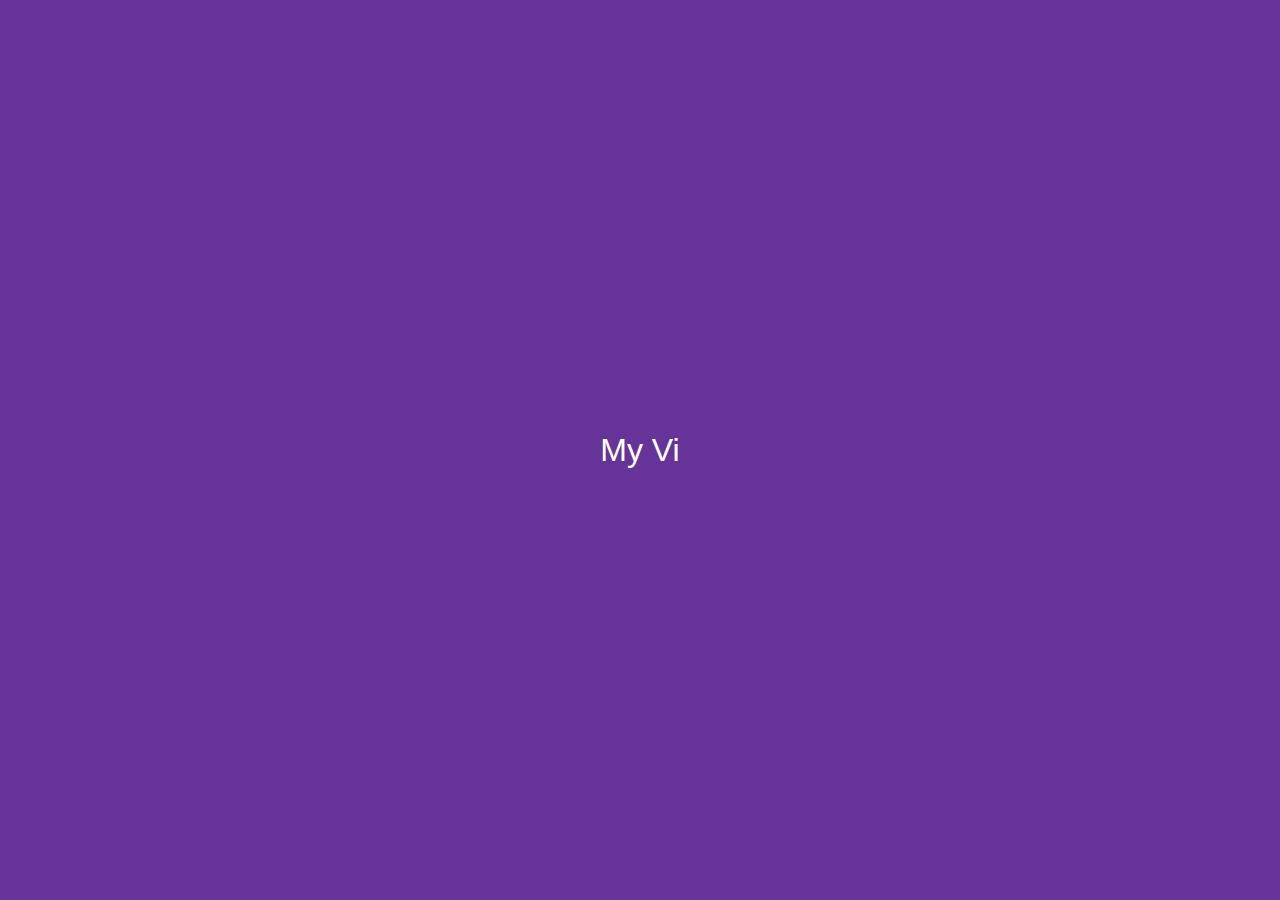
==== index.html @ ed4dcd54 "Add files via upload" ====
<html lang="en">
  <head>
    <meta charset="UTF-8" />
    <meta name="viewport" content="width=device-width, initial-scale=1.0" />
    <link rel="stylesheet" href="style.css" />
    <title>auto write text</title>
  </head>
  <body>
    <script src="script.js"></script>
  </body>
</html>
---- style.css ----
* {
  box-sizing: border-box;
}

body {
  background-color: rebeccapurple;
  color: white;
  font-size: 2rem;
  display: flex;
  align-items: center;
  justify-content: center;
  font-family: "Poppins", sans-serif;
  margin: 0;
  min-height: 100vh;
}
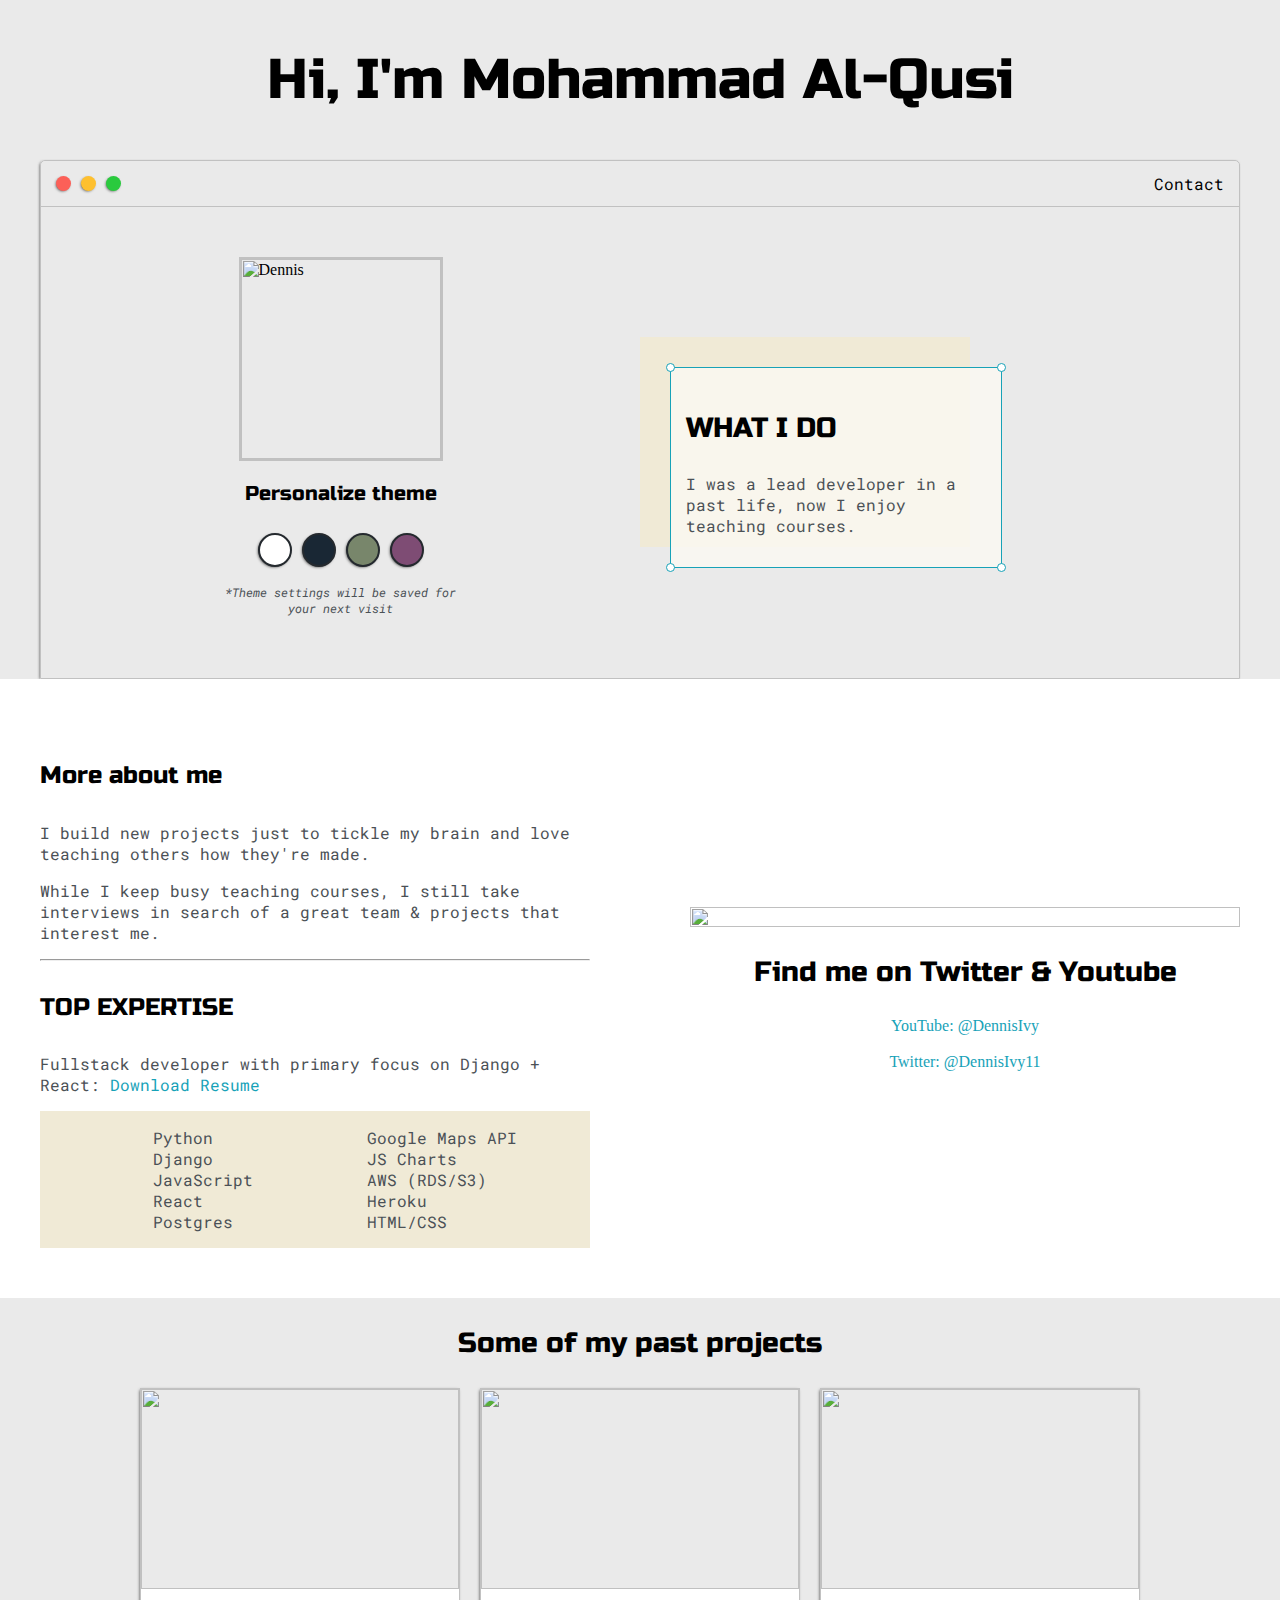
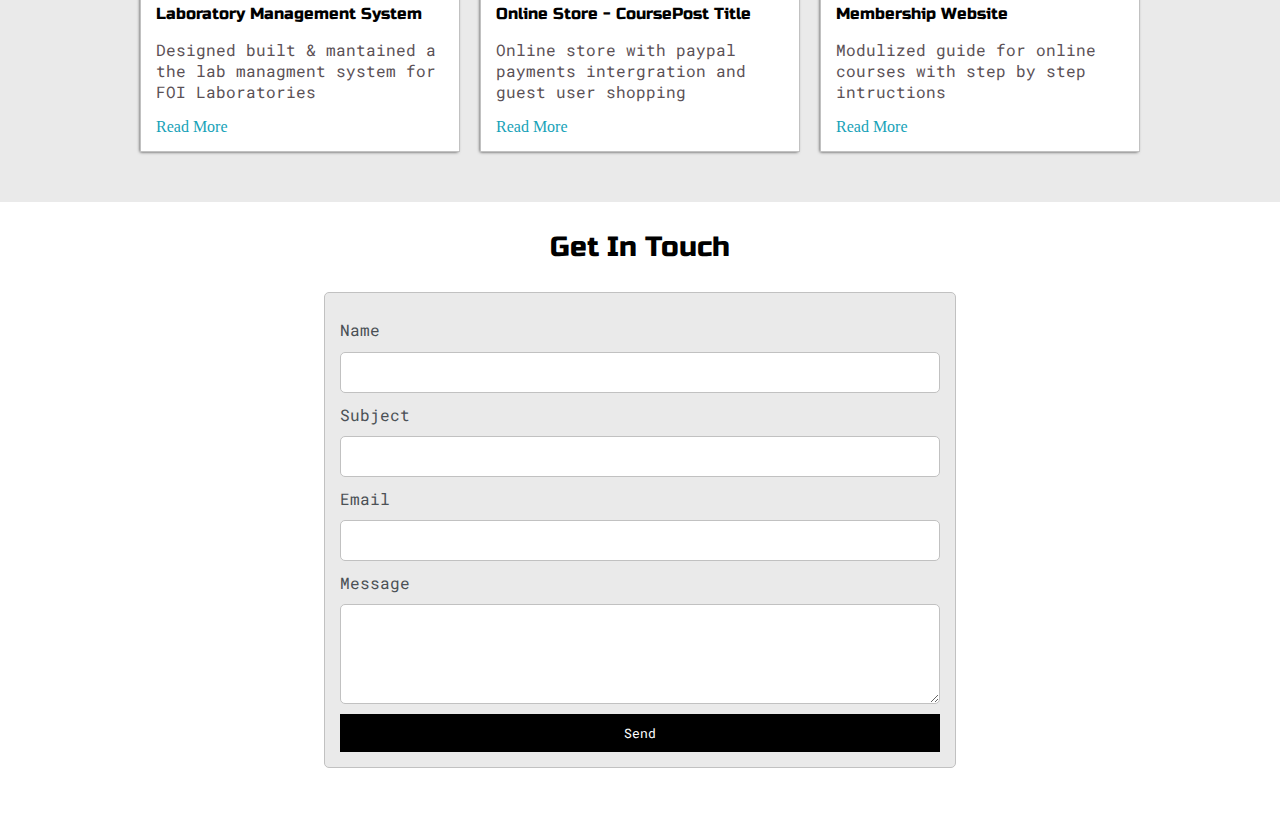
==== commit 7d12845b: "Add files via upload" ====
--- a/index.html
+++ b/index.html
@@ -2,10 +2,209 @@
   <head>
     <meta charset="UTF-8" />
     <meta name="viewport" content="width=device-width, initial-scale=1.0" />
-    <link rel="stylesheet" href="style.css" />
-    <title>auto write text</title>
+    <link
+      href="https://fonts.googleapis.com/css2?family=Russo+One&display=swap"
+      rel="stylesheet"
+    />
+    <link
+      href="https://fonts.googleapis.com/css2?family=Roboto+Mono:wght@500&family=Russo+One&display=swap"
+      rel="stylesheet"
+    />
+
+    <link rel="stylesheet" href="default.css" />
+
+    <link id="theme-style" type="text/css" rel="stylesheet" href="" />
+    <title>Mohammad <al-qusi></al-qusi></title>
   </head>
+
   <body>
+    <section class="s1">
+      <div class="main-container">
+        <div class="greeting-wrapper">
+          <h1>Hi, I'm Mohammad Al-Qusi</h1>
+        </div>
+
+        <div class="intro-wrapper">
+          <div class="nav-wrapper">
+            <div class="dots-wrapper">
+              <div id="dot-1" class="browser-dot"></div>
+              <div id="dot-2" class="browser-dot"></div>
+              <div id="dot-3" class="browser-dot"></div>
+            </div>
+            <ul id="navigation">
+              <li><a href="#">Contact</a></li>
+            </ul>
+          </div>
+
+          <div class="left-column">
+            <img src="images/Dennis.jpg" alt="Dennis" id="profile_pic" />
+            <h5 style="text-align: center; line-height: 0;">
+              Personalize theme
+            </h5>
+            <div id="theme-options-wrapper">
+              <div data-mode="light" id="light-mode" class="theme-dot"></div>
+              <div data-mode="blue" id="blue-mode" class="theme-dot"></div>
+              <div data-mode="green" id="green-mode" class="theme-dot"></div>
+              <div data-mode="purple" id="purple-mode" class="theme-dot"></div>
+            </div>
+            <p id="settings-note">
+              *Theme settings will be saved for <br />your next visit
+            </p>
+          </div>
+          <div class="right-column">
+            <div id="preview-shadow">
+              <div id="preview">
+                <div id="corner-tl" class="corner"></div>
+                <div id="corner-tr" class="corner"></div>
+                <h3>WHAT I DO</h3>
+                <p>
+                  I was a lead developer in a past life, now I enjoy teaching
+                  courses.
+                </p>
+                <div id="corner-br" class="corner"></div>
+                <div id="corner-bl" class="corner"></div>
+              </div>
+            </div>
+          </div>
+        </div>
+      </div>
+    </section>
+
+    <section class="s2">
+      <div class="main-container">
+        <div class="about-wrapper">
+          <div class="about-me">
+            <h4>More about me</h4>
+
+            <p>
+              I build new projects just to tickle my brain and love teaching
+              others how they're made.
+            </p>
+
+            <p>
+              While I keep busy teaching courses, I still take interviews in
+              search of a great team & projects that interest me.
+            </p>
+
+            <hr />
+
+            <h4>TOP EXPERTISE</h4>
+
+            <p>
+              Fullstack developer with primary focus on Django + React:
+              <a target="_blank" href="resume.pdf">Download Resume</a>
+            </p>
+
+            <div id="skills">
+              <ul>
+                <li>Python</li>
+                <li>Django</li>
+                <li>JavaScript</li>
+                <li>React</li>
+                <li>Postgres</li>
+              </ul>
+
+              <ul>
+                <li>Google Maps API</li>
+                <li>JS Charts</li>
+                <li>AWS (RDS/S3)</li>
+                <li>Heroku</li>
+                <li>HTML/CSS</li>
+              </ul>
+            </div>
+          </div>
+
+          <div class="social-links">
+            <img id="social_img" src="images/follow.jpg" />
+            <h3>Find me on Twitter & Youtube</h3>
+
+            <a target="_blank" href="https://www.youtube.com/c/dennisivy"
+              >YouTube: @DennisIvy</a
+            >
+            <br />
+            <a target="_blank" href="https://twitter.com/dennisivy11"
+              >Twitter: @DennisIvy11</a
+            >
+          </div>
+        </div>
+      </div>
+    </section>
+
+    <section class="s1">
+      <div class="main-container">
+        <h3 style="text-align: center;">Some of my past projects</h3>
+
+        <div class="post-wrapper">
+          <div>
+            <div class="post">
+              <img class="thumbnail" src="images/dash.jpg" />
+              <div class="post-preview">
+                <h6 class="post-title">Laboratory Management System</h6>
+                <p class="post-intro">
+                  Designed built & mantained a the lab managment system for FOI
+                  Laboratories
+                </p>
+                <a href="post.html">Read More</a>
+              </div>
+            </div>
+          </div>
+
+          <div>
+            <div class="post">
+              <img class="thumbnail" src="images/ecom.jpg" />
+              <div class="post-preview">
+                <h6 class="post-title">Online Store - CoursePost Title</h6>
+                <p class="post-intro">
+                  Online store with paypal payments intergration and guest user
+                  shopping
+                </p>
+                <a href="post.html">Read More</a>
+              </div>
+            </div>
+          </div>
+
+          <div>
+            <div class="post">
+              <img class="thumbnail" src="images/membership site.jpg" />
+              <div class="post-preview">
+                <h6 class="post-title">Membership Website</h6>
+                <p class="post-intro">
+                  Modulized guide for online courses with step by step
+                  intructions
+                </p>
+                <a href="post.html">Read More</a>
+              </div>
+            </div>
+          </div>
+        </div>
+      </div>
+    </section>
+
+    <section class="s2">
+      <div class="main-container">
+        <a href=""></a>
+        <h3 style="text-align: center;">Get In Touch</h3>
+
+        <form id="contact-form">
+          <a name="contact"></a>
+
+          <label>Name</label>
+          <input class="input-field" type="text" name="name" />
+
+          <label>Subject</label>
+          <input class="input-field" type="text" name="subject" />
+
+          <label>Email</label>
+          <input class="input-field" type="text" name="email" />
+
+          <label>Message</label>
+          <textarea class="input-field" name="message"></textarea>
+
+          <input id="submit-btn" type="submit" value="Send" />
+        </form>
+      </div>
+    </section>
+
     <script src="script.js"></script>
   </body>
 </html>
--- a/default.css
+++ b/default.css
@@ -0,0 +1,403 @@
+:root {
+  --mainColor: #eaeaea;
+  --seceondaryColor: #fff;
+
+  --borderColor: #c1c1c1;
+
+  --mainText: black;
+  --secondaryText: #4b5156;
+
+  --themeDotBorder: #24292e;
+
+  --previewBg: rgb(251, 249, 243, 0.8);
+
+  --previewShadow: #f0ead6;
+
+  --btnColor: black;
+}
+
+html,
+body {
+  padding: 0;
+  margin: 0;
+}
+
+body * {
+  transition: 0.4s;
+}
+
+h1,
+h2,
+h3,
+h4,
+h5,
+h6,
+strong {
+  color: var(--mainText);
+  font-family: "Russo One", sans-serif;
+  font-weight: 500;
+}
+
+p,
+li,
+span,
+label,
+input,
+textarea {
+  color: var(--secondaryText);
+  font-family: "Roboto Mono", monospace;
+}
+
+a {
+  text-decoration: none;
+  color: #17a2b8;
+}
+
+ul {
+  list-style: none;
+}
+
+h1 {
+  font-size: 56px;
+}
+h2 {
+  font-size: 36px;
+}
+h3 {
+  font-size: 28px;
+}
+h4 {
+  font-size: 24px;
+}
+h5 {
+  font-size: 20px;
+}
+h6 {
+  font-size: 16px;
+}
+
+.s1 {
+  background-color: var(--mainColor);
+  overflow: auto;
+}
+.s2 {
+  background-color: var(--seceondaryColor);
+  overflow: auto;
+}
+
+.main-container {
+  width: 1200px;
+  margin: 0 auto;
+}
+
+.greeting-wrapper {
+  display: grid;
+  text-align: center;
+  align-content: center;
+  min-height: 10em;
+}
+
+.intro-wrapper {
+  background-color: var(--secondaryColor);
+  border: 1px solid var(--borderColor);
+  border-radius: 5px 5px 0 0;
+
+  -webkit-box-shadow: -1px 1px 3px -1px rgba(0, 0, 0, 0.75);
+  -moz-box-shadow: -1px 1px 3px -1px rgba(0, 0, 0, 0.75);
+  box-shadow: -1px 1px 3px -1px rgba(0, 0, 0, 0.75);
+
+  display: grid;
+  grid-template-columns: 1fr 1fr;
+  grid-template-areas:
+    "nav-wrapper nav-wrapper"
+    "left-column right-column";
+}
+
+.nav-wrapper {
+  border-radius: 5px 5px 0 0;
+  grid-area: nav-wrapper;
+  border-bottom: 1px solid var(--borderColor);
+  display: flex;
+  justify-content: space-between;
+  align-items: center;
+  background-color: var(--mainColor);
+}
+
+#navigation a {
+  color: var(--mainText);
+}
+
+#navigation {
+  margin: 0;
+  padding: 10px;
+}
+
+#navigation li {
+  display: inline-block;
+  margin-right: 5px;
+  margin-left: 5px;
+}
+
+.dots-wrapper {
+  display: flex;
+  padding: 10px;
+}
+
+#dot-1 {
+  background-color: #fc6058;
+}
+
+#dot-2 {
+  background-color: #fec02f;
+}
+
+#dot-3 {
+  background-color: #2aca3e;
+}
+
+.browser-dot {
+  background-color: black;
+  height: 15px;
+  width: 15px;
+  border-radius: 50%;
+  margin: 5px;
+
+  -webkit-box-shadow: -1px 1px 3px -1px rgba(0, 0, 0, 0.75);
+  -moz-box-shadow: -1px 1px 3px -1px rgba(0, 0, 0, 0.75);
+  box-shadow: -1px 1px 3px -1px rgba(0, 0, 0, 0.75);
+}
+
+.left-column {
+  grid-area: left-column;
+  padding-top: 50px;
+  padding-bottom: 50px;
+}
+
+#profile_pic {
+  display: block;
+  margin: 0 auto;
+
+  height: 200px;
+  width: 200px;
+  object-fit: cover;
+  border: 2px solid var(--borderColor);
+}
+
+#theme-options-wrapper {
+  display: flex;
+  justify-content: center;
+}
+
+.theme-dot {
+  height: 30px;
+  width: 30px;
+  background-color: black;
+  border-radius: 50%;
+
+  margin: 5px;
+  border: 2px solid var(--themeDotBorder);
+
+  -webkit-box-shadow: -1px 1px 3px -1px rgba(0, 0, 0, 0.75);
+  -moz-box-shadow: -1px 1px 3px -1px rgba(0, 0, 0, 0.75);
+  box-shadow: -1px 1px 3px -1px rgba(0, 0, 0, 0.75);
+
+  cursor: pointer;
+}
+
+.theme-dot:hover {
+  border-width: 5px;
+}
+
+#light-mode {
+  background-color: #fff;
+}
+
+#blue-mode {
+  background-color: #192734;
+}
+
+#green-mode {
+  background-color: #78866b;
+}
+
+#purple-mode {
+  background-color: #7e4c74;
+}
+
+#settings-note {
+  font-size: 12px;
+  font-style: italic;
+  text-align: center;
+}
+
+.right-column {
+  grid-area: right-column;
+  display: grid;
+  align-content: center;
+
+  padding-top: 50px;
+  padding-bottom: 50px;
+}
+
+#preview-shadow {
+  background-color: var(--previewShadow);
+  max-width: 300px;
+  height: 180px;
+  padding-left: 30px;
+  padding-top: 30px;
+}
+
+#preview {
+  width: 300px;
+  border: 1.5px solid #17a2b8;
+  background-color: var(--previewBg);
+  padding: 15px;
+  position: relative;
+}
+
+.corner {
+  width: 7px;
+  height: 7px;
+  border-radius: 50%;
+  border: 1.5px solid #17a2b8;
+  background-color: #fff;
+  position: absolute;
+}
+
+#corner-tl {
+  top: -5px;
+  left: -5px;
+}
+
+#corner-tr {
+  top: -5px;
+  right: -5px;
+}
+
+#corner-br {
+  bottom: -5px;
+  right: -5px;
+}
+
+#corner-bl {
+  bottom: -5px;
+  left: -5px;
+}
+
+.about-wrapper {
+  display: grid;
+  grid-template-columns: repeat(auto-fit, minmax(320px, 1fr));
+  padding-bottom: 50px;
+  padding-top: 50px;
+  gap: 100px;
+}
+
+#skills {
+  display: flex;
+  justify-content: space-evenly;
+  background-color: var(--previewShadow);
+}
+.social-links {
+  display: grid;
+  align-content: center;
+  text-align: center;
+}
+#social_img {
+  width: 100%;
+}
+.post-wrapper {
+  display: grid;
+  grid-template-columns: repeat(auto-fit, 320px);
+  gap: 20px;
+  justify-content: center;
+  padding-bottom: 50px;
+}
+
+.post {
+  border: 1px solid var(--borderColor);
+
+  -webkit-box-shadow: -1px 1px 3px -1px rgba(0, 0, 0, 0.75);
+  -moz-box-shadow: -1px 1px 3px -1px rgba(0, 0, 0, 0.75);
+  box-shadow: -1px 1px 3px -1px rgba(0, 0, 0, 0.75);
+}
+
+.thumbnail {
+  display: block;
+  width: 100%;
+  height: 200px;
+  object-fit: cover;
+}
+
+.post-preview {
+  background-color: #fff;
+  padding: 15px;
+}
+
+.post-title {
+  color: black;
+  margin: 0;
+}
+
+.post-intro {
+  color: #5b5156;
+  font-size: 16px;
+}
+
+#contact-form {
+  display: block;
+  max-width: 600px;
+  margin: 0 auto;
+  border: 1px solid var(--borderColor);
+  padding: 15px;
+  border-radius: 5px;
+  background-color: var(--mainColor);
+  margin-bottom: 50px;
+}
+
+#contact-form label {
+  line-height: 2.7em;
+}
+
+#contact-form textarea {
+  min-height: 100px;
+  font-size: 14px;
+}
+
+.input-field {
+  width: 100%;
+  padding-top: 10px;
+  padding-bottom: 10px;
+  background-color: var(--seceondaryColor);
+  border-radius: 5px;
+  border: 1px solid var(--borderColor);
+  font-size: 14px;
+}
+
+#submit-btn {
+  margin-top: 10px;
+  width: 100%;
+  padding-top: 10px;
+  padding-bottom: 10px;
+  color: #fff;
+  background-color: var(--btnColor);
+  border: none;
+}
+
+@media screen and (max-width: 1200px) {
+  .main-container {
+    width: 95%;
+  }
+}
+@media screen and (max-width: 800px) {
+  .intro-wrapper {
+    grid-template-columns: 1fr;
+    grid-template-areas:
+      "nav-wrapper"
+      "left-column "
+      "right-column";
+  }
+
+  .right-column {
+    justify-content: center;
+  }
+}
